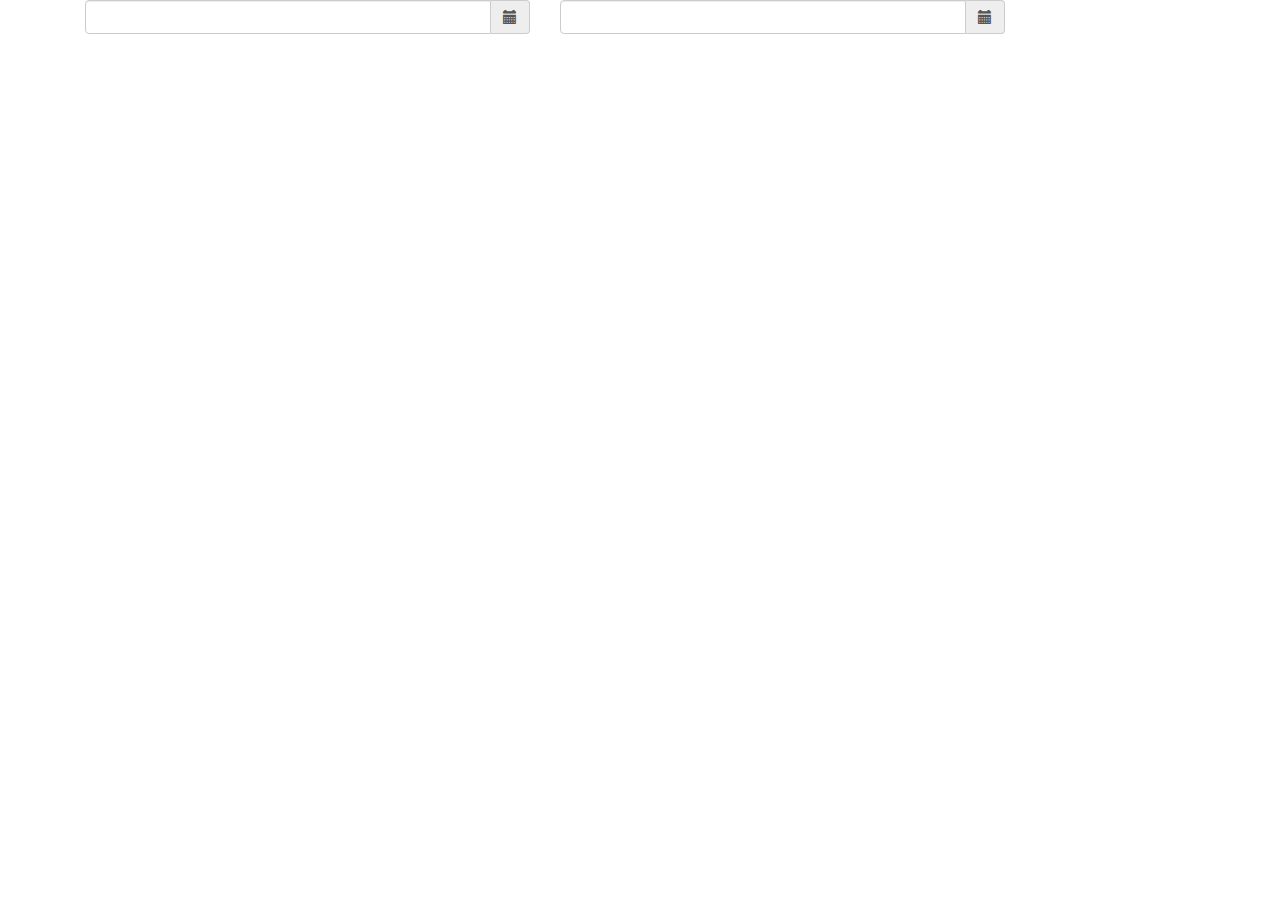
==== userSessions.html @ 1e81dc6d "Initial commit" ====
<!DOCTYPE html>
<html>
<head lang="en">
    <meta charset="UTF-8">
    <title></title>
    <link rel="stylesheet" href="css/bootstrap.min.css">
    <link rel="stylesheet" href="css/bootstrap-theme.min.css">
    <link rel="stylesheet" href="css/bootstrap-datetimepicker.min.css">

    <script src="js/jquery-2.1.3.min.js"></script>
    <script src="js/bootstrap.min.js"></script>
    <script src="js/moment.min.js"></script>
    <script src="js/canvasjs.min.js"></script>
    <script src="js/transition.js"></script>
    <script src="js/collapse.js"></script>
    <script src="js/bootstrap-datetimepicker.min.js"></script>
</head>
<body>

    <div class="container">
        <div class='col-md-5'>
            <div class="form-group">
                <div class='input-group date' id='datetimepicker6'>
                    <input type='text' class="form-control" />
                    <span class="input-group-addon"><span class="glyphicon glyphicon-calendar"></span>
                    </span>
                </div>
            </div>
        </div>
        <div class='col-md-5'>
            <div class="form-group">
                <div class='input-group date' id='datetimepicker7'>
                    <input type='text' class="form-control" />
                    <span class="input-group-addon"><span class="glyphicon glyphicon-calendar"></span>
                    </span>
                </div>
            </div>
        </div>
    </div>
    <script type="text/javascript">
        $(function () {
            $('#datetimepicker6').datetimepicker();
            $('#datetimepicker7').datetimepicker();
            $("#datetimepicker6").on("dp.change",function (e) {
                $('#datetimepicker7').data("DateTimePicker").minDate(e.date);
            });
            $("#datetimepicker7").on("dp.change",function (e) {
                $('#datetimepicker6').data("DateTimePicker").maxDate(e.date);
            });

        });
    </script>


    <div id="chart" style="height: 300px; width: 100%;"></div>

</body>

<script src="script.js"></script>


</html>
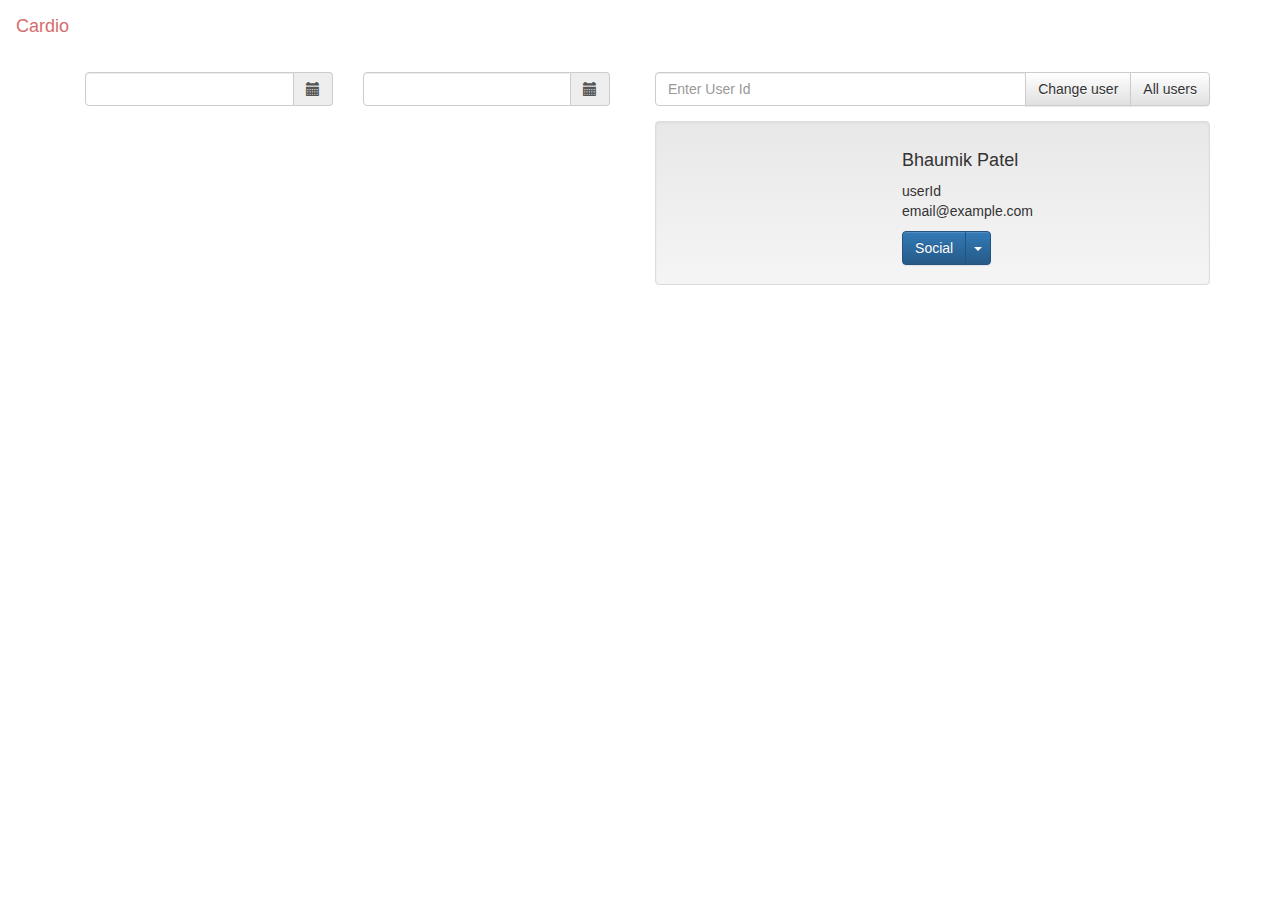
==== commit 031fc088: "Initial commit" ====
--- a/userSessions.html
+++ b/userSessions.html
@@ -3,9 +3,11 @@
 <head lang="en">
     <meta charset="UTF-8">
     <title></title>
-    <link rel="stylesheet" href="css/bootstrap.min.css">
-    <link rel="stylesheet" href="css/bootstrap-theme.min.css">
-    <link rel="stylesheet" href="css/bootstrap-datetimepicker.min.css">
+    <link rel="stylesheet" href="css/bootstrap.min.css" type="text/css">
+    <link rel="stylesheet" href="css/bootstrap-theme.min.css" type="text/css">
+    <link rel="stylesheet" href="css/bootstrap-datetimepicker.min.css" type="text/css">
+    <link rel="stylesheet" href="css/main.css" type="text/css">
+    <link rel="stylesheet" href="css/font-awesome.css" type="text/css">
 
     <script src="js/jquery-2.1.3.min.js"></script>
     <script src="js/bootstrap.min.js"></script>
@@ -13,51 +15,133 @@
     <script src="js/canvasjs.min.js"></script>
     <script src="js/transition.js"></script>
     <script src="js/collapse.js"></script>
+    <script src="js/parse.min.js"></script>
     <script src="js/bootstrap-datetimepicker.min.js"></script>
+
+    <script src="js/custom/AnalyticsManager.js"></script>
+    <script src="js/custom/BarChart.js"></script>
+    <script src="js/custom/ChartManager.js"></script>
+    <script src="js/custom/common.js"></script>
+    <script src="js/custom/UserInfoManager.js"></script>
+    <script src="js/custom/ModalManager.js"></script>
+    <script src="js/custom/AllUsersManager.js"></script>
+
 </head>
 <body>
 
-    <div class="container">
-        <div class='col-md-5'>
-            <div class="form-group">
-                <div class='input-group date' id='datetimepicker6'>
-                    <input type='text' class="form-control" />
-                    <span class="input-group-addon"><span class="glyphicon glyphicon-calendar"></span>
-                    </span>
+    <header class="header navbar">
+
+        <div class="brand">
+            <a href="http://www.cardiomood.com" class="navbar-brand">
+                <img id="logo" src="http://www.cardiomood.com/assets/HeartLogo.png" alt="">
+                <span class="heading-font">
+                    <span style="color: #D66C6C;">Cardio</span>
+                    <span style="color: white;">Mood</span>
+                </span>
+            </a>
+        </div>
+
+    </header>
+
+    <section id="main">
+        <div class="container">
+
+            <div id="CalBut" class="row">
+                <div class="col-md-6">
+                        <div class='col-md-6'>
+                            <div class="form-group">
+                                <div class='input-group date' id='datetimepicker6'>
+                                    <input type='text' class="form-control" />
+                                    <span class="input-group-addon">
+                                        <span class="glyphicon glyphicon-calendar"></span>
+                                    </span>
+                                </div>
+                            </div>
+                        </div>
+                        <div class='col-md-6'>
+                            <div class="form-group">
+                                <div class='input-group date' id='datetimepicker7'>
+                                    <input type='text' class="form-control" />
+                                    <span class="input-group-addon">
+                                        <span class="glyphicon glyphicon-calendar"></span>
+                                    </span>
+                                </div>
+                            </div>
+                        </div>
+                </div>
+
+                <div class="col-md-6">
+
+                    <div id="InBut" class="input-group">
+                        <input id="getUserId" type="text" placeholder="Enter User Id" class="form-control" />
+                        <span class="input-group-btn">
+                            <button id="changeUser" class="btn btn-default" type="button">Change user</button>
+                            <button id="allUsers" type="button" class="btn btn-default">All users</button>
+                        </span>
+                    </div>
+                </div>
+            </div>
+
+            <div class="row">
+                <div class="col-md-6">
+                    <div id="chart" style="height: 300px; width: 100%;"></div>
+                </div>
+
+                <div class="col-md-6">
+                    <div class="well">
+                        <div class="row">
+                            <div class="col-md-5">
+                                <img src="http://placehold.it/380x500" alt="" class="img-rounded img-responsive" />
+                            </div>
+                            <div class="col-md-7">
+                                <h4>Bhaumik Patel</h4>
+                                <p>
+                                    <i class="fa fa-user"></i>userId
+                                    <br />
+                                    <i class="fa fa-envelope"></i>email@example.com
+                                </p>
+                                <!-- Split button -->
+                                <div class="btn-group">
+                                    <button type="button" class="btn btn-primary">
+                                        Social</button>
+                                    <button type="button" class="btn btn-primary dropdown-toggle" data-toggle="dropdown">
+                                        <span class="caret"></span><span class="sr-only">Social</span>
+                                    </button>
+                                    <ul class="dropdown-menu" role="menu">
+                                        <li><a href="https://www.facebook.com/jquery2dotnet">Facebook</a></li>
+                                    </ul>
+                                </div>
+                            </div>
+                        </div>
+                    </div>
+                </div>
+            </div>
+
+        </div>
+    </section>
+
+    <section id="stress">
+
+    </section>
+
+    <div class="modal fade bs-example-modal-sm" tabindex="-1" role="dialog" aria-labelledby="mySmallModalLabel" aria-hidden="true">
+            <div class="modal-dialog modal-sm">
+                <div class="modal-content">
+                    <ul class="list-group" id="usersList" ></ul>
+                    <div class="modal-footer">
+                        <button id="showSessions" type="button" class="btn btn-default" data-dismiss="modal">Show sessions</button>
+                    </div>
                 </div>
             </div>
         </div>
-        <div class='col-md-5'>
-            <div class="form-group">
-                <div class='input-group date' id='datetimepicker7'>
-                    <input type='text' class="form-control" />
-                    <span class="input-group-addon"><span class="glyphicon glyphicon-calendar"></span>
-                    </span>
-                </div>
-            </div>
-        </div>
-    </div>
-    <script type="text/javascript">
-        $(function () {
-            $('#datetimepicker6').datetimepicker();
-            $('#datetimepicker7').datetimepicker();
-            $("#datetimepicker6").on("dp.change",function (e) {
-                $('#datetimepicker7').data("DateTimePicker").minDate(e.date);
+
+    <script>
+            $(function(){
+                AM = new AnalyticsManager();
+                AM.init();
             });
-            $("#datetimepicker7").on("dp.change",function (e) {
-                $('#datetimepicker6').data("DateTimePicker").maxDate(e.date);
-            });
-
-        });
     </script>
 
-
-    <div id="chart" style="height: 300px; width: 100%;"></div>
-
 </body>
-
-<script src="script.js"></script>
-
-
 </html>
 
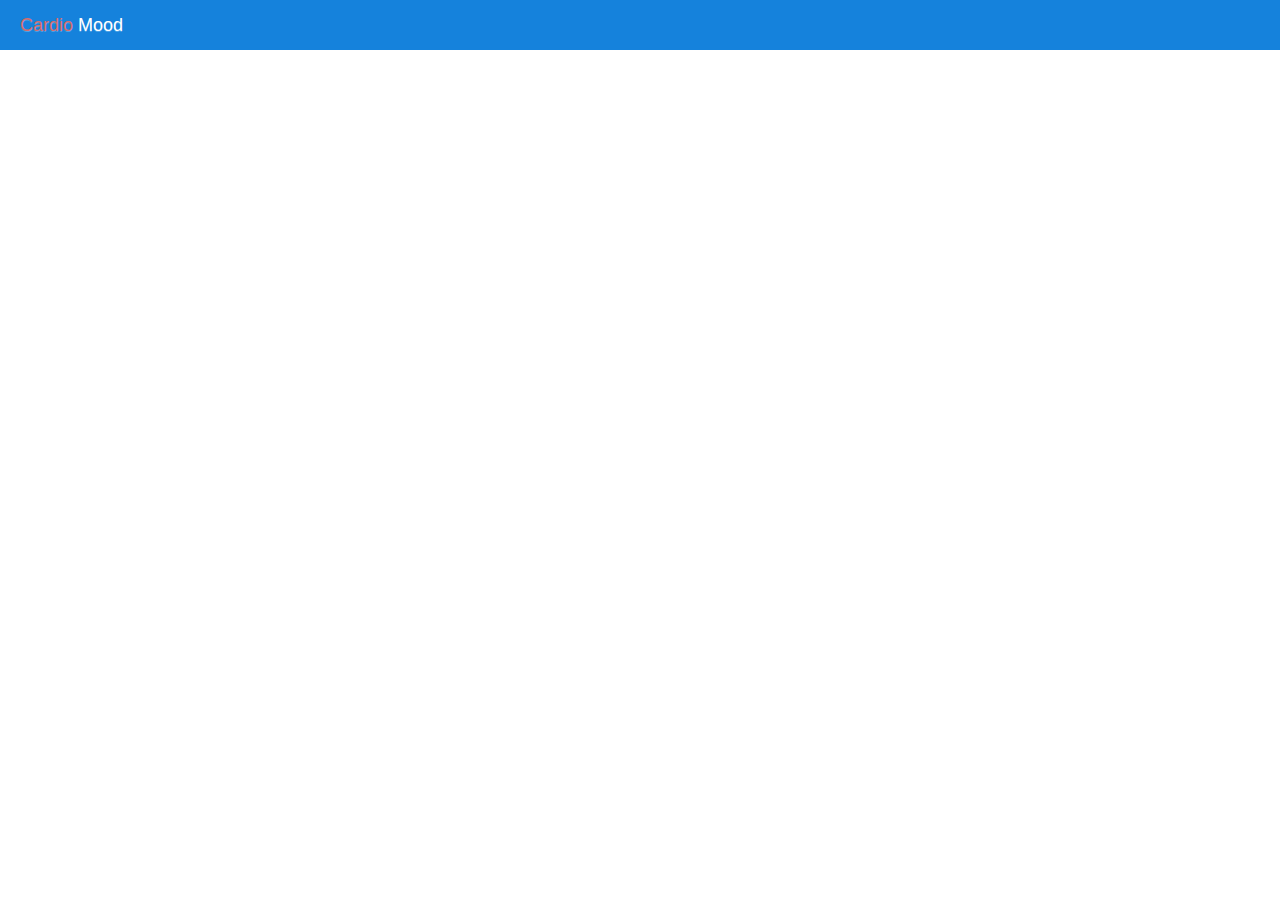
==== commit 46abeefc: "A lot of new features_2" ====
--- a/userSessions.html
+++ b/userSessions.html
@@ -44,6 +44,15 @@
     </header>
 
     <section id="main">
+
+        <div class="gallery-loader hide">
+            <div class="loader">
+                <i class="fa fa-spinner fa-spin fa-3x"></i>
+            </div>
+
+        </div>
+
+
         <div class="container">
 
             <div id="CalBut" class="row">
@@ -88,17 +97,17 @@
                 </div>
 
                 <div class="col-md-6">
-                    <div class="well">
+                    <div class="well" style="display: none">
                         <div class="row">
                             <div class="col-md-5">
                                 <img src="http://placehold.it/380x500" alt="" class="img-rounded img-responsive" />
                             </div>
                             <div class="col-md-7">
-                                <h4>Bhaumik Patel</h4>
+                                <h4 id="userName"></h4>
                                 <p>
-                                    <i class="fa fa-user"></i>userId
+                                    <i class="fa fa-user"></i><span id="userId"></span>
                                     <br />
-                                    <i class="fa fa-envelope"></i>email@example.com
+                                    <i class="fa fa-envelope"></i><span id="userEmail"></span>
                                 </p>
                                 <!-- Split button -->
                                 <div class="btn-group">
@@ -108,11 +117,14 @@
                                         <span class="caret"></span><span class="sr-only">Social</span>
                                     </button>
                                     <ul class="dropdown-menu" role="menu">
-                                        <li><a href="https://www.facebook.com/jquery2dotnet">Facebook</a></li>
+                                        <li class="list-group"><a id="userFbId" href="">Facebook</a></li>
                                     </ul>
                                 </div>
                             </div>
                         </div>
+                    </div>
+                    <div id="topUsers" class="list-group">
+                        <ul id="topUsersList"></ul>
                     </div>
                 </div>
             </div>
--- a/css/main.css
+++ b/css/main.css
@@ -0,0 +1,124 @@
+/*html, body {*/
+    /*max-width: 100%;*/
+    /*overflow-x: hidden;*/
+/*}*/
+
+.header {
+    background-color: #1582DC;
+    position: fixed;
+    width: 100%;
+    padding-top: 0px;
+    min-height: 50px;
+    z-index: 1000;
+    border-radius: 0;
+    border: 0;
+    margin: 0;
+}
+
+#chart {
+    margin-bottom: 10px;
+}
+
+#logo {
+    display: inline;
+    max-height: 40px;
+    margin-top: -10px;
+}
+
+.heading-font {
+    display: inline;
+}
+
+#CalBut {
+    margin-top: 70px;
+}
+
+#CalBut .col-md-6 {
+    text-align: center;
+}
+
+i.fa {
+    margin-bottom: 10px;
+    margin-right: 10px;
+}
+
+div.well {
+    width: 70%;
+    margin: 50px auto 0 auto;
+}
+
+.form-control {
+    width: 50%;
+    border-right-width: 0px;
+}
+.form-control:focus {
+    border-right-width: 1px;
+}
+
+#InBut {
+    width: 60%;
+    margin: 0 auto;
+}
+
+#usersList{
+    max-height: 400px;
+    overflow-y: auto;
+}
+
+#articleHead{
+    color: #000000;
+    font-weight: bold;
+    margin: 5px;
+    padding: 10px;
+}
+
+#patientArticle{
+    background: #F7F5F4;
+    border-radius: 5px;
+    box-shadow: 0 1px 5px rgba(0,0,0,.2);
+    padding: 0px;
+    margin-top: 10px;
+    margin-bottom: 10px;
+}
+
+#articleName h1{
+    width: 600px;
+    font-size: 18px;
+    margin-top: 0px;
+    font-weight: bold;
+    /*padding: 10px;*/
+}
+#articleName{
+    width: 600px;
+}
+
+.gallery-loader {
+/*.opacity(1);*/
+    opacity: 1;
+    display: block;
+    /*background-color: fade(#fff, 80%);*/
+    background-color: #ffffff;
+    position: absolute;
+    top: 0;
+    bottom: 0;
+    left: 0;
+    right: 0;
+    display: block;
+    z-index: 999;
+    height: 100%;
+}
+
+.loader {
+    position: absolute;
+    margin: -12px 0 0 -12px;
+    top: 50%;
+    left: 50%;
+    text-align: center;
+    width: 24px;
+}
+
+#topUsersList {
+    overflow-y: auto;
+    max-height: 300px;
+    margin-top: 20px;
+}